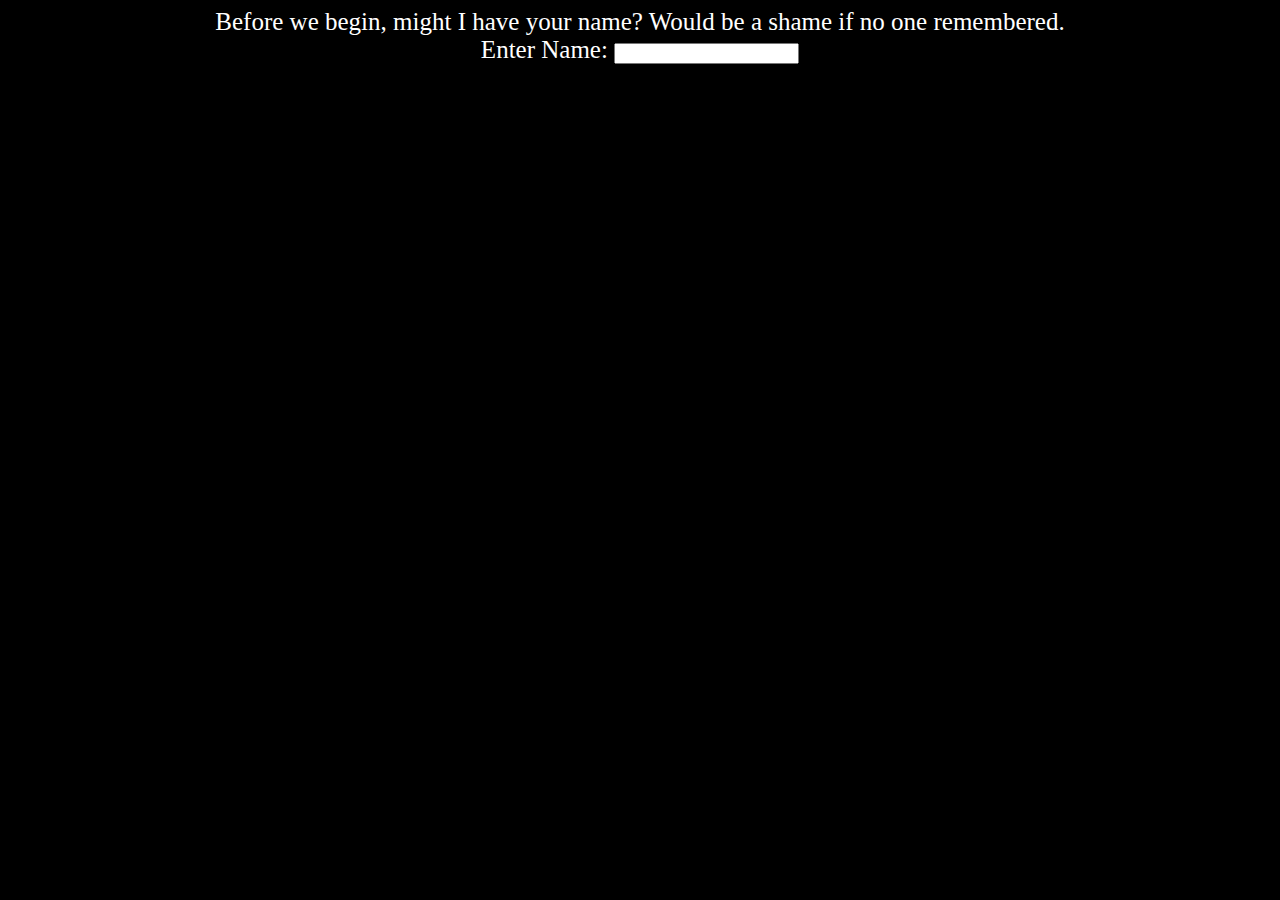
==== game.html @ 447adde4 "change from single HTML scroll to Multi HTML scroll" ====
<!DOCTYPE html>
<html lang="en" dir="ltr">
  <head>
    <meta charset="utf-8">
    <title></title>
    <script src="game-js/game.js" charset="utf-8"></script>
    <link rel="stylesheet" href="game-css/game.css">
  </head>
  <body>
    <section id="gameTxt">

    </section>
    <div class="nameIn"> Before we begin, might I have your name? Would be a shame if no one remembered.
      <form class="nameIn" onsubmit="game()"> Enter Name: <input type="text" type="submit">
      </form>
    </div>
  </body>
</html>
---- game-css/game.css ----
body{
  display: grid;
  grid-column: 1fr;
  grid-row: 1fr;
  font-size: 25px;
  background: black;
  color: white;
  font-family: cursive;
  text-align: center;

}
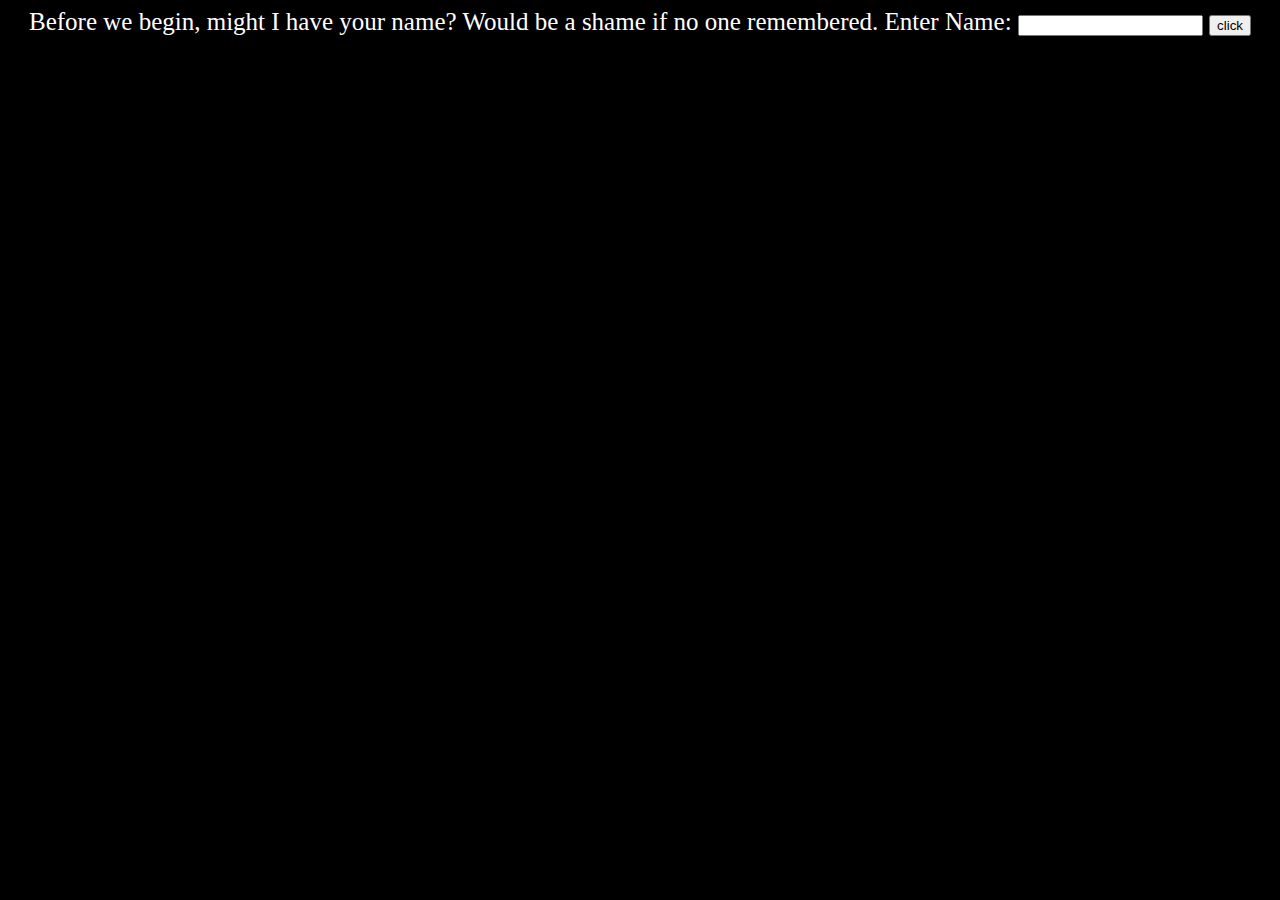
==== commit 8bb305b1: "fade in/out working, choice managment in progress" ====
--- a/game.html
+++ b/game.html
@@ -2,8 +2,10 @@
 <html lang="en" dir="ltr">
   <head>
     <meta charset="utf-8">
-    <title></title>
-    <script src="game-js/game.js" charset="utf-8"></script>
+    <title> Darker than Black </title>
+    <script src="https://code.jquery.com/jquery-3.2.1.min.js"
+ 	integrity="sha256-hwg4gsxgFZhOsEEamdOYGBf13FyQuiTwlAQgxVSNgt4="
+ 	crossorigin="anonymous"></script>
     <link rel="stylesheet" href="game-css/game.css">
   </head>
   <body>
@@ -11,8 +13,14 @@
 
     </section>
     <div class="nameIn"> Before we begin, might I have your name? Would be a shame if no one remembered.
-      <form class="nameIn" onsubmit="game()"> Enter Name: <input type="text" type="submit">
-      </form>
+      Enter Name: <input type="text">
+      <button id="start"> click </button>
     </div>
+    <div class="choice">
+      <img id="choice1" src="/Users/macuser/Desktop/Code/storyGame/image/terot1.jpg" alt="js button">
+      <img id="choice2" src="/Users/macuser/Desktop/Code/storyGame/image/terot2.jpg" alt="js button">
+
+    </div>
+    <script difer src="game-js/game.js" charset="utf-8"></script>
   </body>
 </html>
--- a/game-css/game.css
+++ b/game-css/game.css
@@ -1,7 +1,4 @@
 body{
-  display: grid;
-  grid-column: 1fr;
-  grid-row: 1fr;
   font-size: 25px;
   background: black;
   color: white;
@@ -9,3 +6,33 @@
   text-align: center;
 
 }
+.choice{
+  display: flex;
+  justify-content: center;
+  height: 200px;
+  padding-top: 100px;
+  display: none;
+
+
+
+}
+img{
+  height: inherit;
+  width: inherit;
+  margin: 3px;
+  padding:5px;
+}
+img:hover{
+    position: absolute;
+    top: 50%;
+    left: 50%;
+    width: 120px;
+    height: 120px;
+    margin:-60px 0 0 -60px;
+    -webkit-animation:spin 4s linear infinite;
+    -moz-animation:spin 4s linear infinite;
+    animation:spin 4s linear infinite;
+}
+@-moz-keyframes spin { 100% { -moz-transform: rotate(360deg); } }
+@-webkit-keyframes spin { 100% { -webkit-transform: rotate(360deg); } }
+@keyframes spin { 100% { -webkit-transform: rotate(360deg); transform:rotate(360deg); } }
